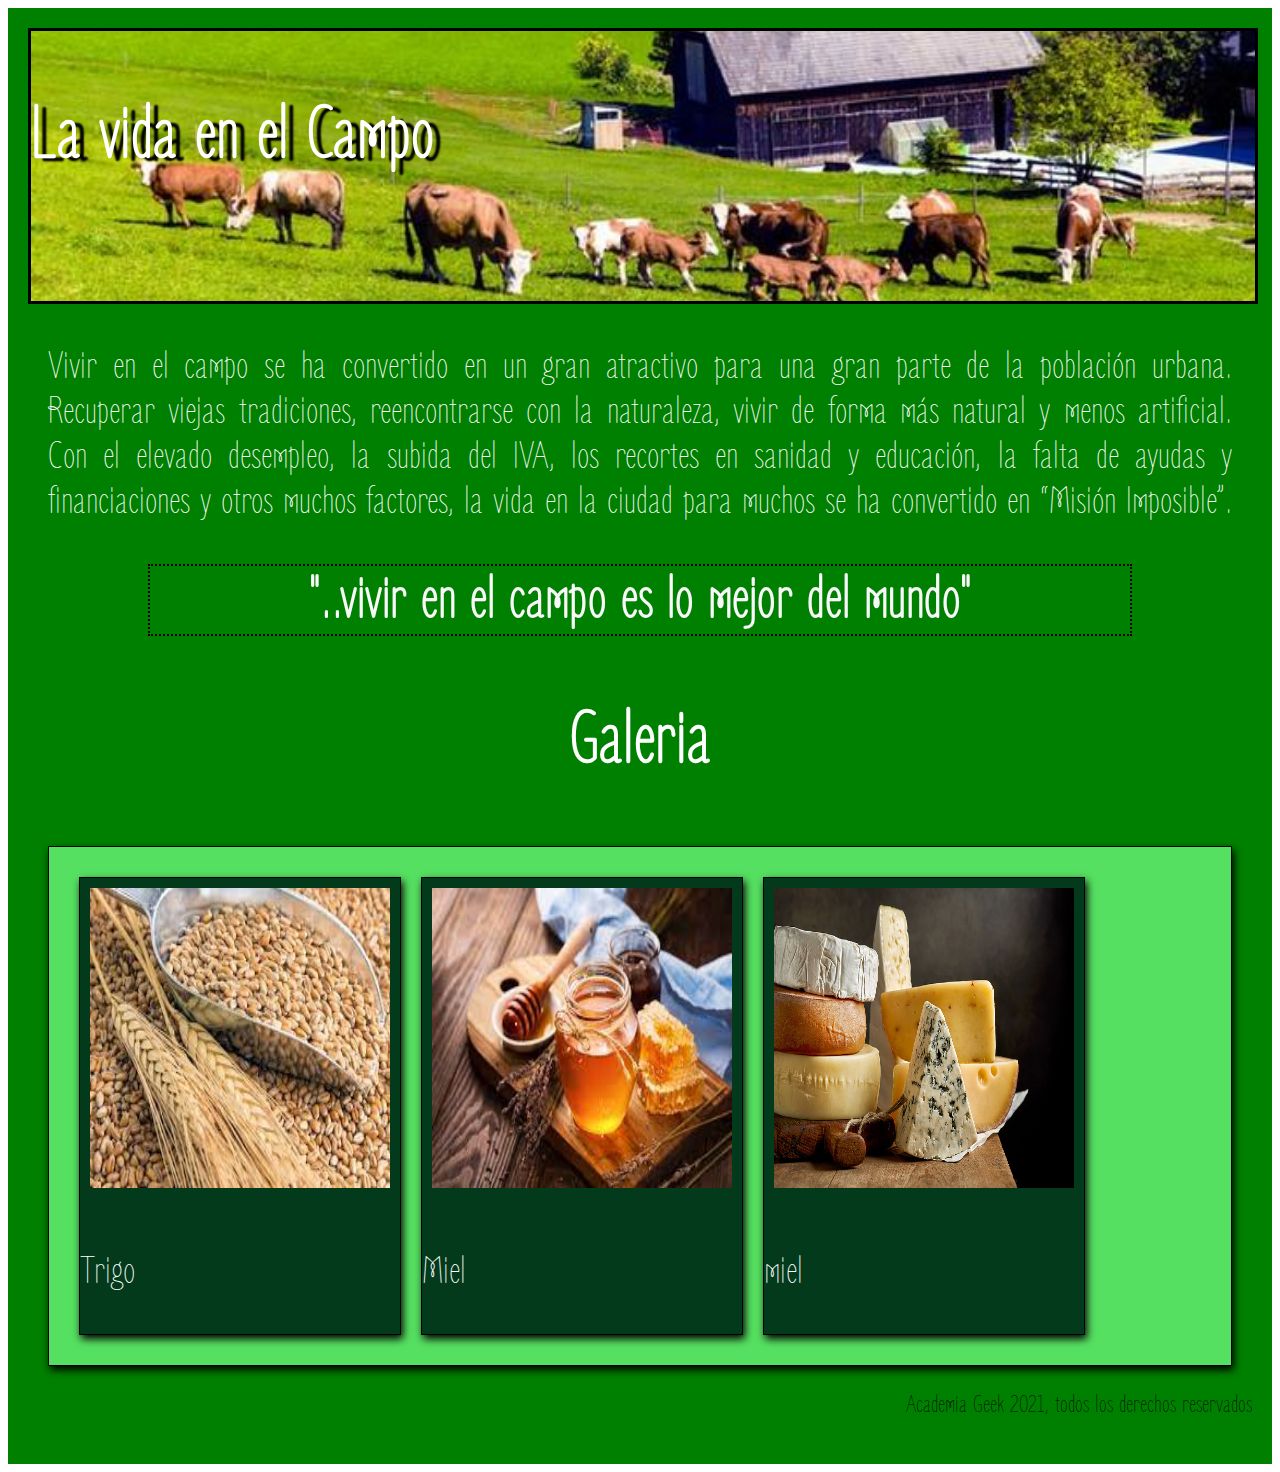
==== tarea-practica/index.html @ 319d8150 "tarea finalizada" ====
<!DOCTYPE html>
<html lang="es">

<head>
    <link rel="stylesheet" href="./style/style.css">
    <meta charset="UTF-8">
    <meta http-equiv="X-UA-Compatible" content="IE=edge">
    <meta name="viewport" content="width=device-width, initial-scale=1.0">
    <title>Vida del campo</title>
</head>

<body>
    <div class="container">
        <header class="encabezado">
            <h2>La vida en el Campo</h2>
        </header>
        <main class="principal">
            <p>Vivir en el campo se ha convertido en un gran atractivo para una gran parte de la población urbana.
                Recuperar viejas tradiciones, reencontrarse con la naturaleza, vivir de forma más natural y menos
                artificial. Con el elevado desempleo, la subida del IVA, los recortes en sanidad y educación, la falta
                de ayudas y financiaciones y otros muchos factores, la vida en la ciudad para muchos se ha convertido en
                “Misión Imposible”.
            </p>
            <article><strong>"..vivir en el campo es lo mejor del mundo"</strong></article>


            <h2 id="tituloGal">Galeria</h2>

            <div class="contenidoGal">
                <div class="galeria">
                    <div class="foto">
                        <img src="./images/trigo.jpg" alt="" title="trigo">
                    </div>
                    <div class="pie">
                        <p>Trigo</p>
                    </div>
                </div>

                <div class="galeria">
                    <div class="foto">
                        <img src="./images/miel.jpg" alt="" title="miel">
                    </div>
                    <div class="pie">
                        <p>Miel</p>
                    </div>
                </div>

                <div class="galeria">
                    <div class="foto">
                        <img src="./images/queso.jpg" alt="" title="queso">
                    </div>
                    <div class="pie">
                        <p>miel</p>
                    </div>
                </div>

        </main>

        <footer class="pie-pagina">
            <p>Academia Geek 2021, todos los derechos reservados</p>
        </footer>
    </div>
</body>

</html>
---- tarea-practica/style/style.css ----
@import url('https://fonts.googleapis.com/css2?family=Zen+Loop&display=swap');

.container{
    background-color: green;
    padding: 20px;
}

body{
    font-family: 'Zen Loop', cursive;
}

.encabezado{
    background-image: url('../images/header.jpg');
    width: 100%;
    height: 30vh;
    background-repeat: no-repeat;
    background-size: cover;
    background-position: center;
    font-size: 50px;
    color: white;
    text-shadow:8px 3px 2px black;
    border: solid black;
}

.principal{
    text-align:justify;
    margin: 20px;
    font-size: 40px;  
}

.principal p{
    color:white;
}

.principal article{
    text-align: center;
    color:rgb(248, 248, 248);
    font-size:60px;
    border:2px dotted black;
    margin: auto 100px;
}

#tituloGal{
    text-align: center;
    color:white;
    font-size:75px;
}

.contenidoGal{
    background-color: rgb(86, 224, 97);
    padding: 20px;
    align-content: center;
    margin:0 auto;
    border:1px solid black;
    box-shadow: 2px 4px 8px black;
}

div.galeria{
    margin:10px;
    box-shadow: 2px 4px 8px black;
    width: 320px;
    margin:10px auto;
    display: inline-block;
    margin-left: 10px;
    background-color: rgb(2, 58, 27);
    border:1px solid black;
}

div.galeria:hover{
    transform:scale(1.02);
}

.galeria img{
    width: 300px;
    height: 300px;
    margin: 10px;
}

.pie-pagina{
    text-align: right;
    font-size: 25px;
}
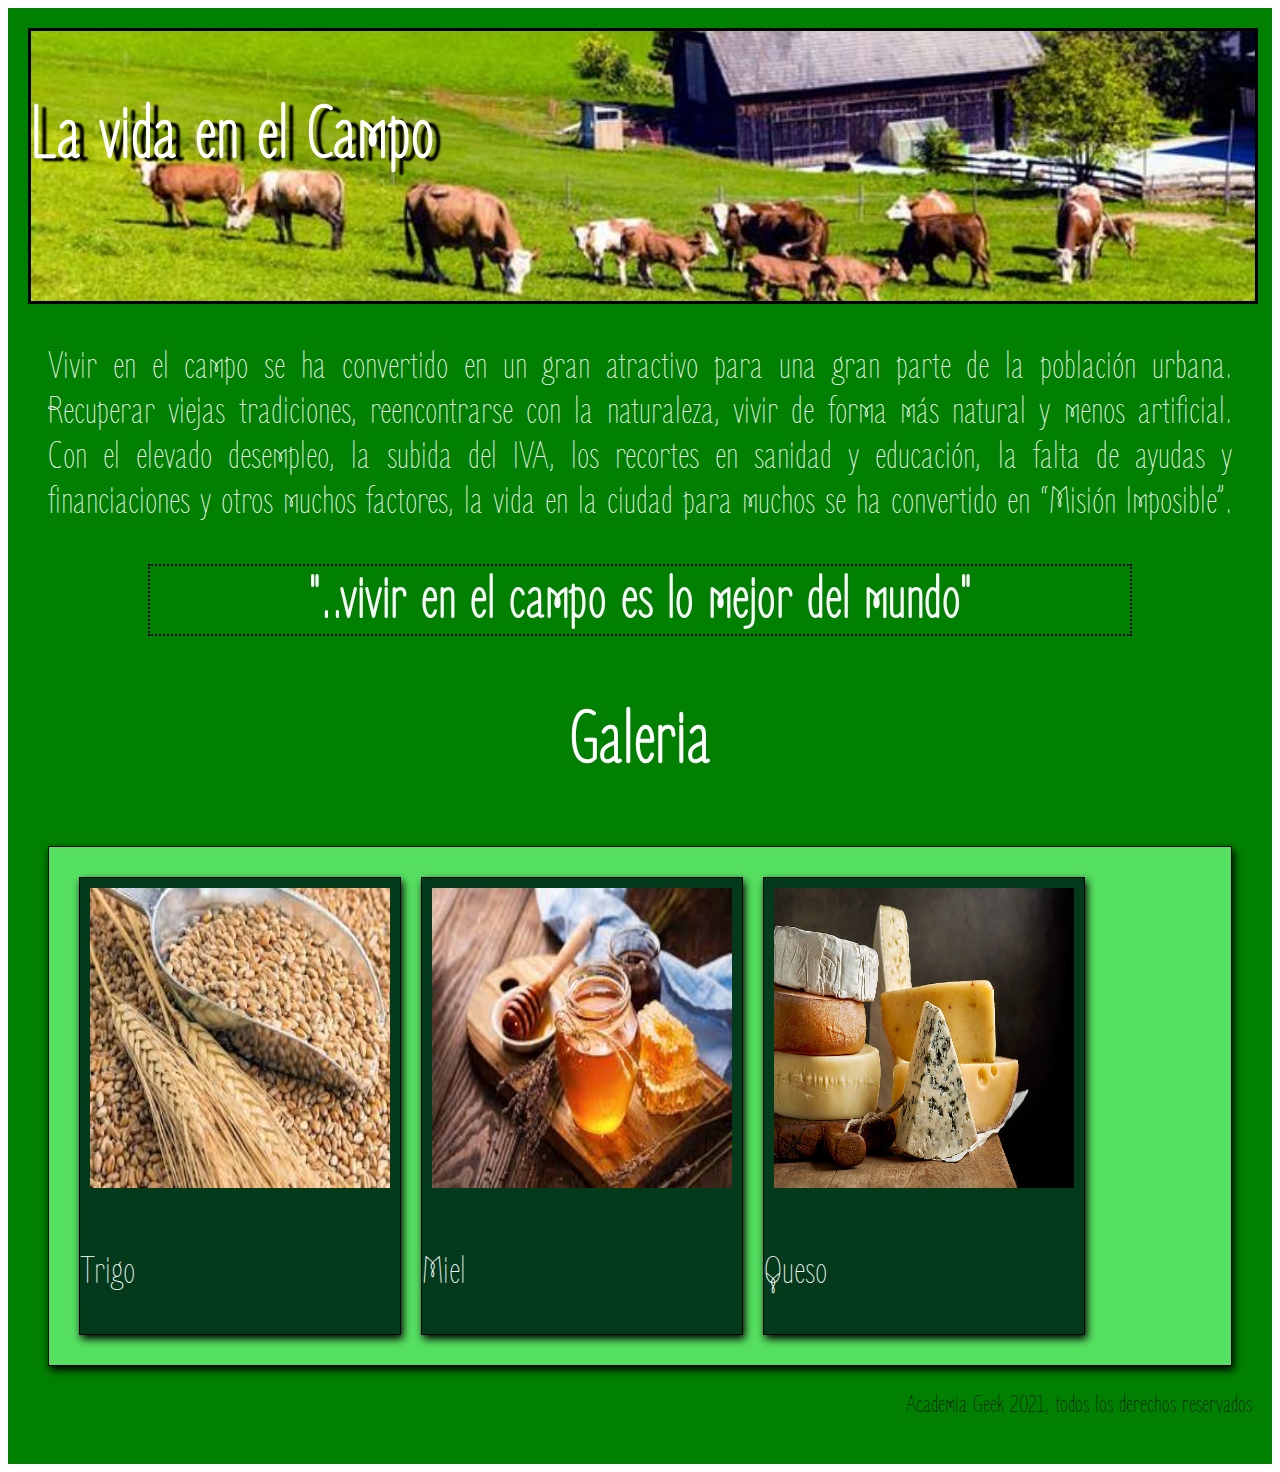
==== commit cd75c0c2: "Update index.html" ====
--- a/tarea-practica/index.html
+++ b/tarea-practica/index.html
@@ -50,7 +50,7 @@
                         <img src="./images/queso.jpg" alt="" title="queso">
                     </div>
                     <div class="pie">
-                        <p>miel</p>
+                        <p>Queso</p>
                     </div>
                 </div>
 
